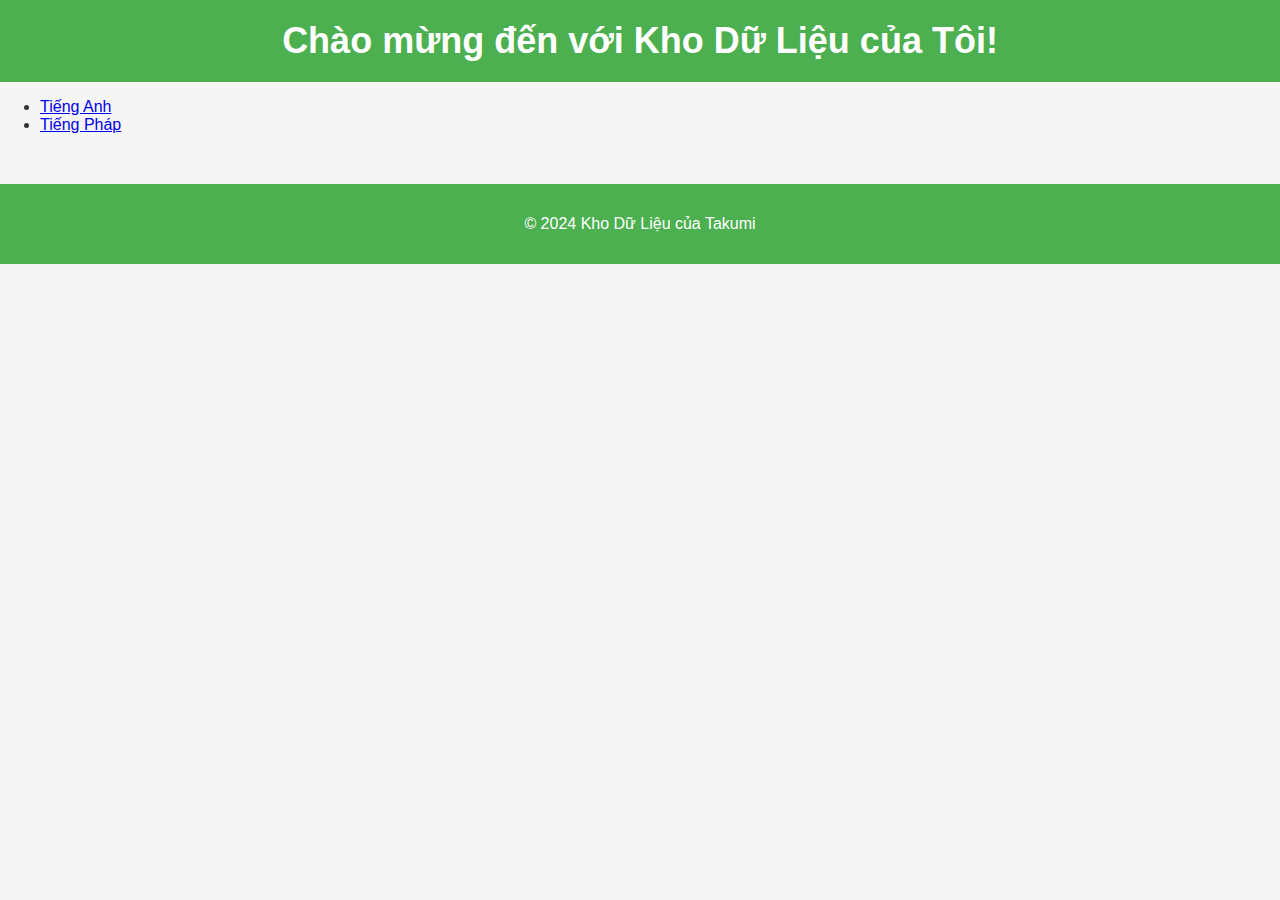
==== index.html @ 9d0a419c "Add files via upload" ====
<!DOCTYPE html>
<html lang="en">
<head>
    <meta charset="UTF-8">
    <meta name="viewport" content="width=device-width, initial-scale=1.0">
    <title>Trang Chủ</title>
    <link rel="stylesheet" href="style.css">
</head>
<body>
    <header>
        <h1>Chào mừng đến với Kho Dữ Liệu của Tôi!</h1>
    </header>
    <nav>
        <ul>
            <li><a href="languages/english/index.html">Tiếng Anh</a></li>
            <li><a href="languages/french/index.html">Tiếng Pháp</a></li>
        </ul>
    </nav>
    <footer>
        <p>© 2024 Kho Dữ Liệu của Takumi</p>
    </footer>
</body>
</html>
---- style.css ----
/* Cấu trúc cơ bản cho trang */
body {
    font-family: 'Arial', sans-serif;
    background-color: #f5f5f5;
    color: #333;
    margin: 0;
    padding: 0;
}

.container {
    max-width: 1200px;
    margin: 0 auto;
    padding: 20px;
}

header {
    text-align: center;
    background-color: #4CAF50;
    color: white;
    padding: 20px 0;
}

header h1 {
    margin: 0;
    font-size: 36px;
}

#flashcard-container {
    display: flex;
    justify-content: space-around;
    margin-top: 30px;
}

.flashcard {
    width: 250px;
    height: 350px;
    background-color: #ffffff;
    border-radius: 8px;
    box-shadow: 0 4px 8px rgba(0, 0, 0, 0.1);
    overflow: hidden;
    position: relative;
    cursor: pointer;
    transition: transform 0.3s ease;
}

.flashcard:hover {
    transform: scale(1.05);
}

.flashcard .front, .flashcard .back {
    display: flex;
    justify-content: center;
    align-items: center;
    height: 100%;
    text-align: center;
    padding: 20px;
}

.flashcard .front {
    background-color: #f0f0f0;
}

.flashcard .back {
    background-color: #4CAF50;
    color: white;
    position: absolute;
    top: 0;
    left: 0;
    right: 0;
    bottom: 0;
    transform: rotateY(180deg);
    backface-visibility: hidden;
}

.flashcard:hover .front {
    transform: rotateY(180deg);
}

footer {
    text-align: center;
    background-color: #4CAF50;
    color: white;
    padding: 15px;
    margin-top: 50px;
}
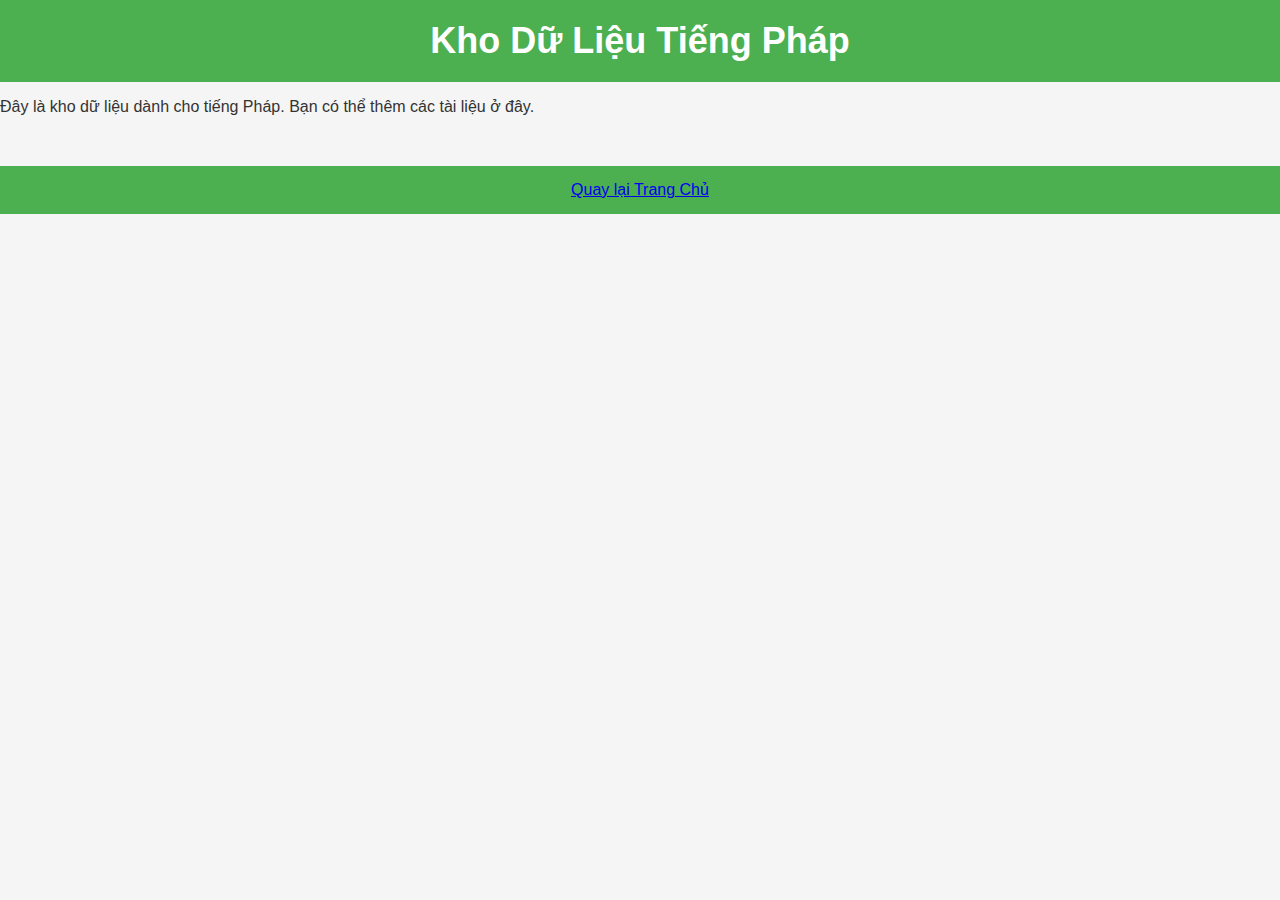
==== commit fbf09650: "Add files via upload" ====
--- a/index.html
+++ b/index.html
@@ -1,23 +1,18 @@
 <!DOCTYPE html>
-<html lang="en">
+<html lang="fr">
 <head>
     <meta charset="UTF-8">
     <meta name="viewport" content="width=device-width, initial-scale=1.0">
-    <title>Trang Chủ</title>
-    <link rel="stylesheet" href="style.css">
+    <title>Français</title>
+    <link rel="stylesheet" href="../../style.css">
 </head>
 <body>
     <header>
-        <h1>Chào mừng đến với Kho Dữ Liệu của Tôi!</h1>
+        <h1>Kho Dữ Liệu Tiếng Pháp</h1>
     </header>
-    <nav>
-        <ul>
-            <li><a href="languages/english/index.html">Tiếng Anh</a></li>
-            <li><a href="languages/french/index.html">Tiếng Pháp</a></li>
-        </ul>
-    </nav>
+    <p>Đây là kho dữ liệu dành cho tiếng Pháp. Bạn có thể thêm các tài liệu ở đây.</p>
     <footer>
-        <p>© 2024 Kho Dữ Liệu của Takumi</p>
+        <a href="../../index.html">Quay lại Trang Chủ</a>
     </footer>
 </body>
 </html>
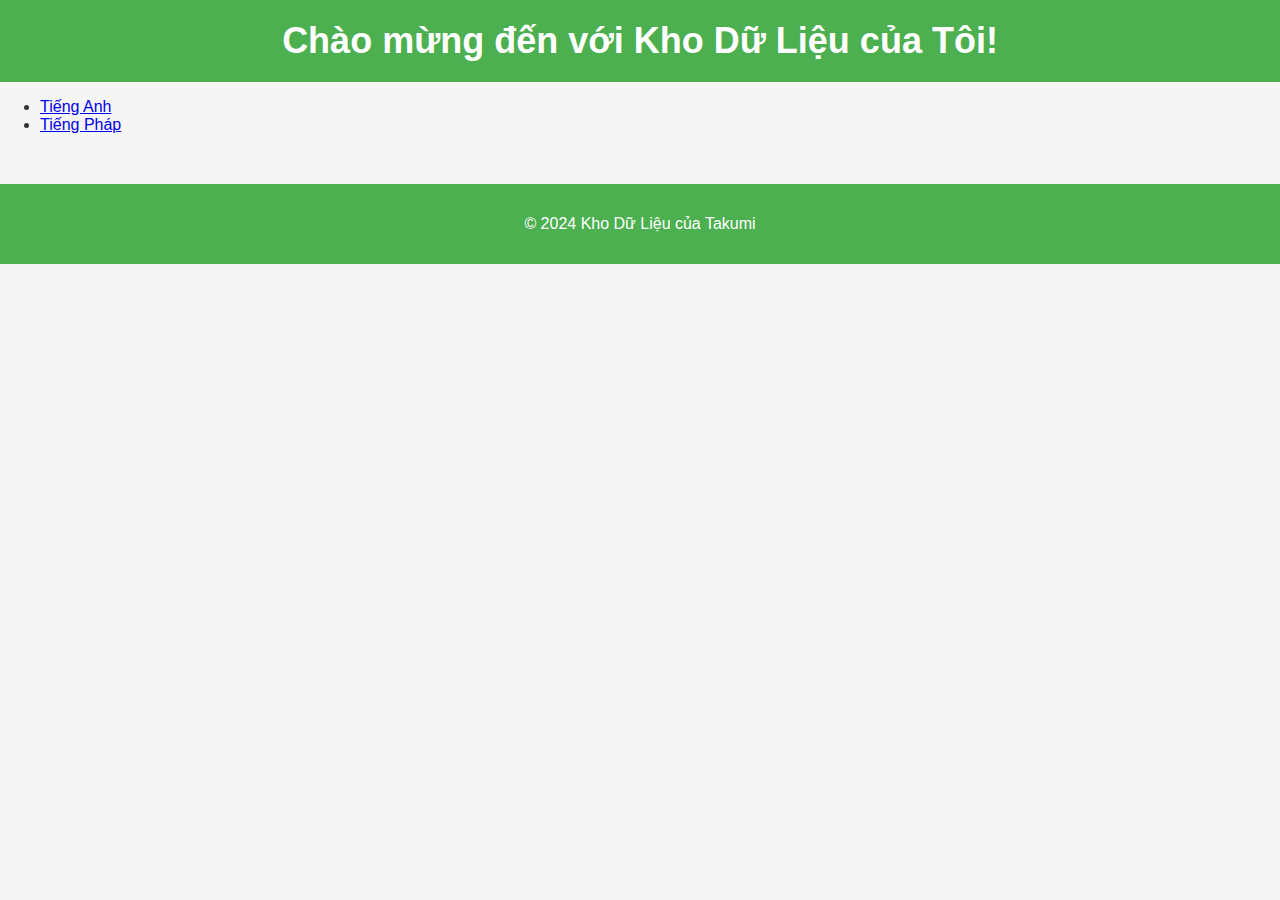
==== commit 178aa6ec: "Add files via upload" ====
--- a/index.html
+++ b/index.html
@@ -1,18 +1,23 @@
 <!DOCTYPE html>
-<html lang="fr">
+<html lang="en">
 <head>
     <meta charset="UTF-8">
     <meta name="viewport" content="width=device-width, initial-scale=1.0">
-    <title>Français</title>
-    <link rel="stylesheet" href="../../style.css">
+    <title>Trang Chủ</title>
+    <link rel="stylesheet" href="style.css">
 </head>
 <body>
     <header>
-        <h1>Kho Dữ Liệu Tiếng Pháp</h1>
+        <h1>Chào mừng đến với Kho Dữ Liệu của Tôi!</h1>
     </header>
-    <p>Đây là kho dữ liệu dành cho tiếng Pháp. Bạn có thể thêm các tài liệu ở đây.</p>
+    <nav>
+        <ul>
+            <li><a href="languages/english/index.html">Tiếng Anh</a></li>
+            <li><a href="languages/french/index.html">Tiếng Pháp</a></li>
+        </ul>
+    </nav>
     <footer>
-        <a href="../../index.html">Quay lại Trang Chủ</a>
+        <p>© 2024 Kho Dữ Liệu của Takumi</p>
     </footer>
 </body>
 </html>
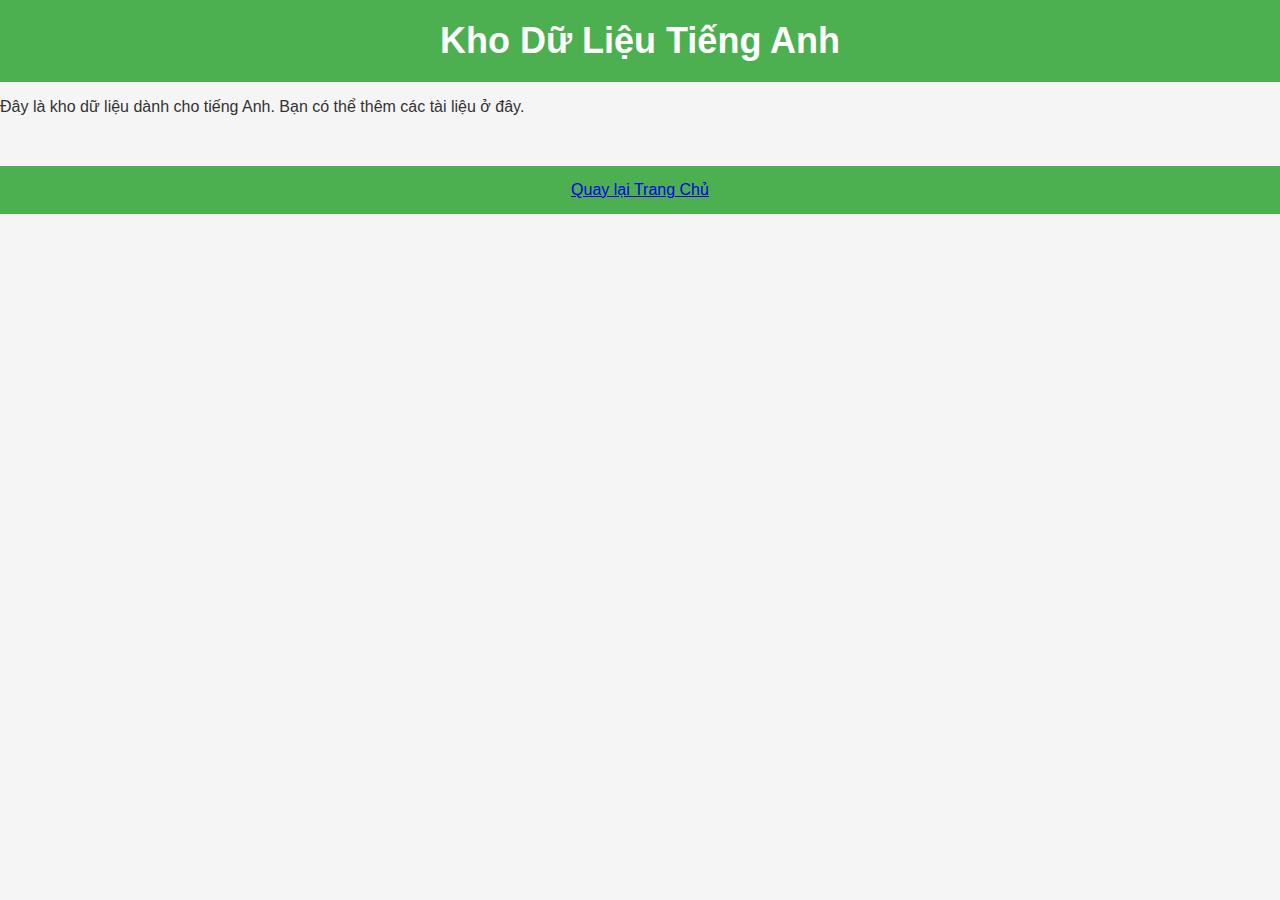
==== commit 6f35d700: "Add files via upload" ====
--- a/index.html
+++ b/index.html
@@ -3,21 +3,16 @@
 <head>
     <meta charset="UTF-8">
     <meta name="viewport" content="width=device-width, initial-scale=1.0">
-    <title>Trang Chủ</title>
-    <link rel="stylesheet" href="style.css">
+    <title>Tiếng Anh</title>
+    <link rel="stylesheet" href="../../style.css">
 </head>
 <body>
     <header>
-        <h1>Chào mừng đến với Kho Dữ Liệu của Tôi!</h1>
+        <h1>Kho Dữ Liệu Tiếng Anh</h1>
     </header>
-    <nav>
-        <ul>
-            <li><a href="languages/english/index.html">Tiếng Anh</a></li>
-            <li><a href="languages/french/index.html">Tiếng Pháp</a></li>
-        </ul>
-    </nav>
+    <p>Đây là kho dữ liệu dành cho tiếng Anh. Bạn có thể thêm các tài liệu ở đây.</p>
     <footer>
-        <p>© 2024 Kho Dữ Liệu của Takumi</p>
+        <a href="../../index.html">Quay lại Trang Chủ</a>
     </footer>
 </body>
 </html>
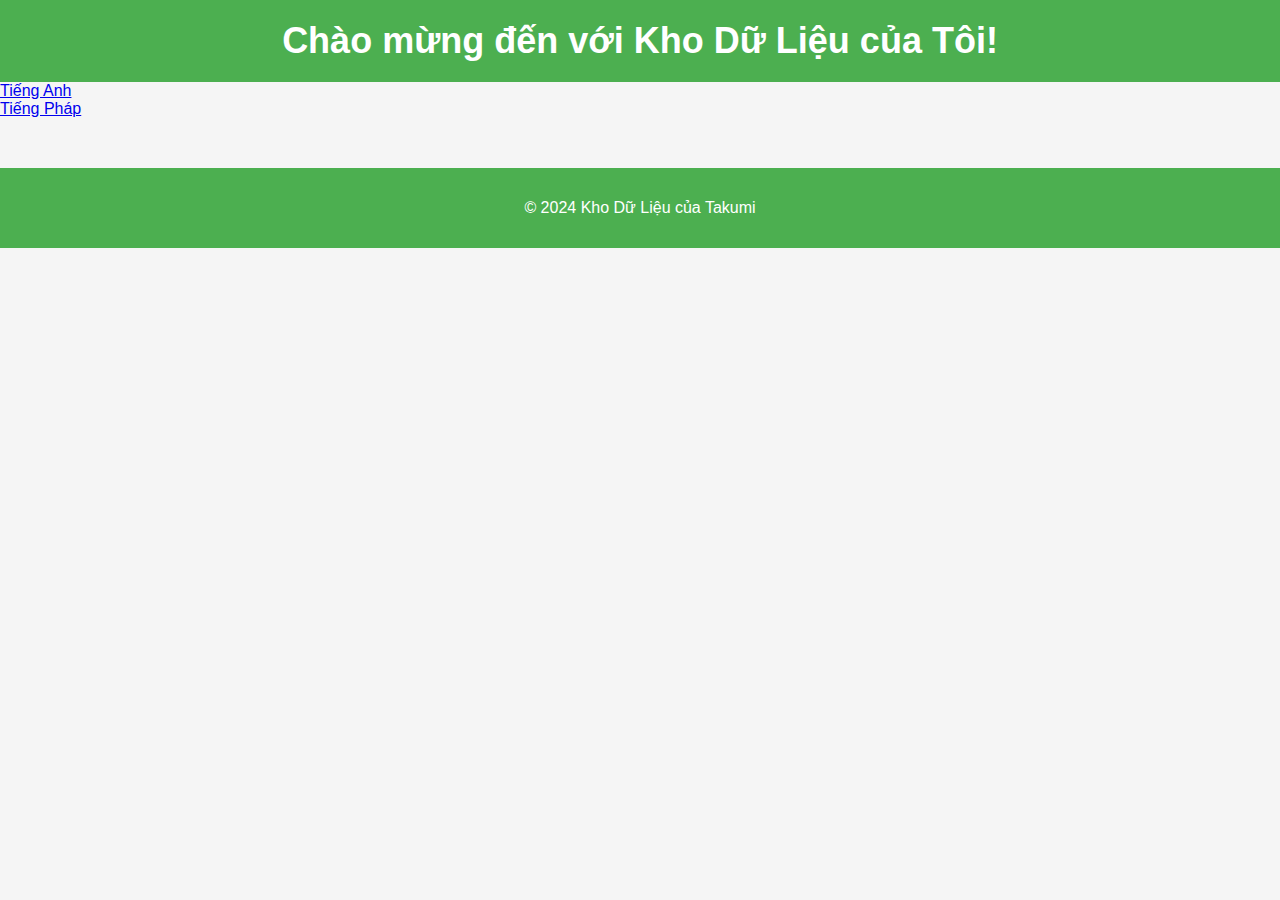
==== commit 4535b589: "Update index.html" ====
--- a/index.html
+++ b/index.html
@@ -3,16 +3,25 @@
 <head>
     <meta charset="UTF-8">
     <meta name="viewport" content="width=device-width, initial-scale=1.0">
-    <title>Tiếng Anh</title>
-    <link rel="stylesheet" href="../../style.css">
+    <title>Trang Chủ</title>
+    <link rel="stylesheet" href="style.css">
 </head>
 <body>
     <header>
-        <h1>Kho Dữ Liệu Tiếng Anh</h1>
+        <h1>Chào mừng đến với Kho Dữ Liệu của Tôi!</h1>
     </header>
-    <p>Đây là kho dữ liệu dành cho tiếng Anh. Bạn có thể thêm các tài liệu ở đây.</p>
+
+    <div class="content">
+        <div class="card">
+            <a href="languages/english/index.html">Tiếng Anh</a>
+        </div>
+        <div class="card">
+            <a href="languages/french/index.html">Tiếng Pháp</a>
+        </div>
+    </div>
+
     <footer>
-        <a href="../../index.html">Quay lại Trang Chủ</a>
+        <p>© 2024 Kho Dữ Liệu của Takumi</p>
     </footer>
 </body>
 </html>
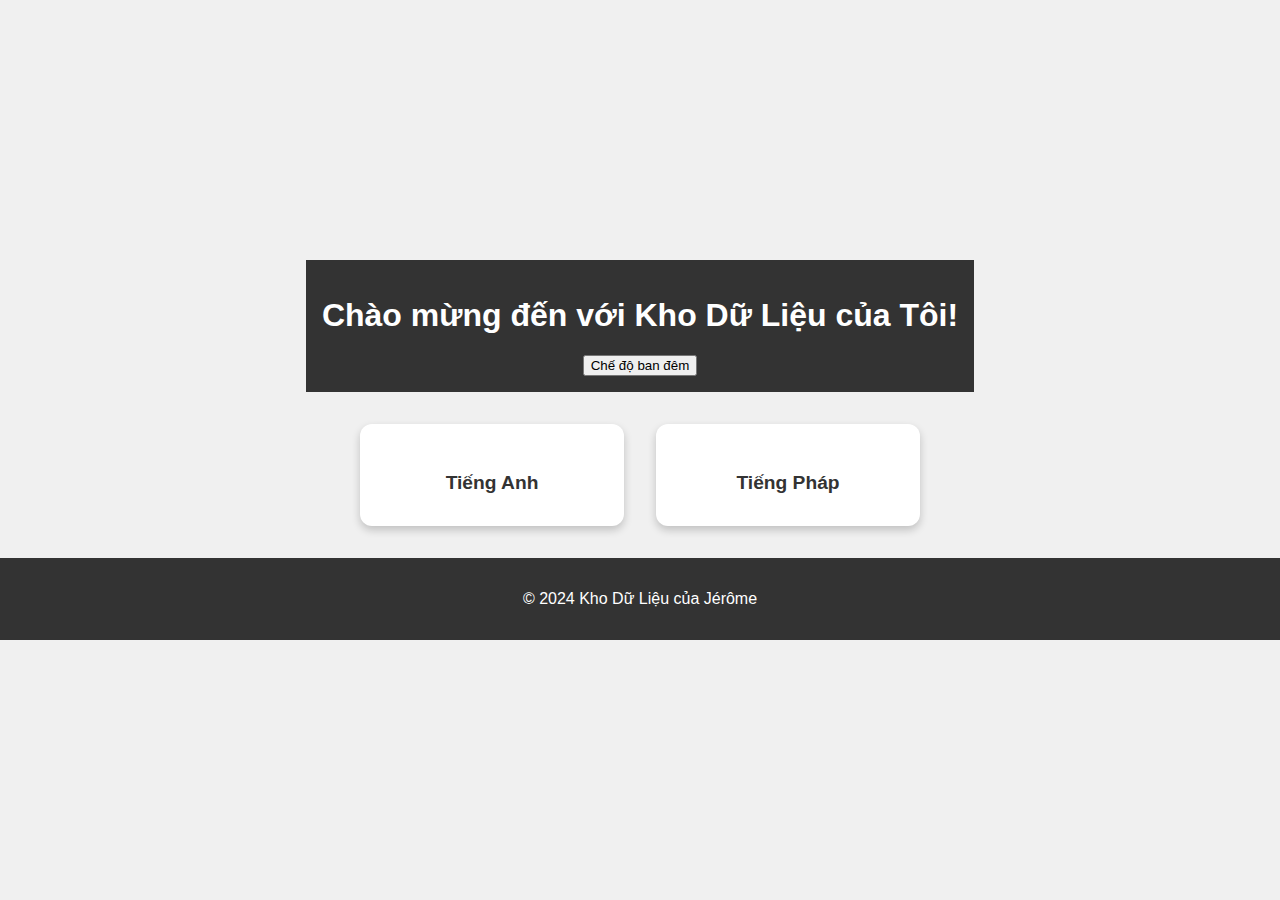
==== commit ec0df541: "Update index.html" ====
--- a/index.html
+++ b/index.html
@@ -9,6 +9,7 @@
 <body>
     <header>
         <h1>Chào mừng đến với Kho Dữ Liệu của Tôi!</h1>
+        <button id="theme-toggle">Chế độ ban đêm</button>
     </header>
 
     <div class="content">
@@ -21,7 +22,9 @@
     </div>
 
     <footer>
-        <p>© 2024 Kho Dữ Liệu của Takumi</p>
+        <p>© 2024 Kho Dữ Liệu của Jérôme</p>
     </footer>
+
+    <script src="script.js"></script>
 </body>
 </html>
--- a/style.css
+++ b/style.css
@@ -1,85 +1,63 @@
-/* Cấu trúc cơ bản cho trang */
+/* Cấu hình chung cho body */
 body {
-    font-family: 'Arial', sans-serif;
-    background-color: #f5f5f5;
-    color: #333;
+    font-family: Arial, sans-serif;
+    background-color: #f0f0f0;
     margin: 0;
     padding: 0;
+    display: flex;
+    justify-content: center;
+    align-items: center;
+    height: 100vh;
+    flex-direction: column;
 }
 
-.container {
-    max-width: 1200px;
-    margin: 0 auto;
-    padding: 20px;
+/* Header */
+header {
+    background-color: #333;
+    color: white;
+    padding: 1rem;
+    text-align: center;
 }
 
-header {
-    text-align: center;
-    background-color: #4CAF50;
-    color: white;
-    padding: 20px 0;
+/* Content (div chứa các card) */
+.content {
+    display: flex;
+    gap: 2rem;
+    margin-top: 2rem;
 }
 
-header h1 {
-    margin: 0;
-    font-size: 36px;
-}
-
-#flashcard-container {
-    display: flex;
-    justify-content: space-around;
-    margin-top: 30px;
-}
-
-.flashcard {
-    width: 250px;
-    height: 350px;
+/* Card (hình chữ nhật bo góc) */
+.card {
     background-color: #ffffff;
-    border-radius: 8px;
-    box-shadow: 0 4px 8px rgba(0, 0, 0, 0.1);
-    overflow: hidden;
-    position: relative;
-    cursor: pointer;
+    border-radius: 12px; /* Bo góc */
+    box-shadow: 0 4px 8px rgba(0, 0, 0, 0.2); /* Bóng đổ */
+    padding: 2rem;
+    width: 200px;
+    text-align: center;
     transition: transform 0.3s ease;
 }
 
-.flashcard:hover {
-    transform: scale(1.05);
+/* Hiệu ứng hover cho card */
+.card:hover {
+    transform: translateY(-5px); /* Hiệu ứng nâng lên khi hover */
 }
 
-.flashcard .front, .flashcard .back {
-    display: flex;
-    justify-content: center;
-    align-items: center;
-    height: 100%;
-    text-align: center;
-    padding: 20px;
+/* Liên kết trong card */
+.card a {
+    text-decoration: none;
+    color: #333;
+    font-size: 1.2rem;
+    font-weight: bold;
+    display: block;
+    margin-top: 1rem;
 }
 
-.flashcard .front {
-    background-color: #f0f0f0;
+/* Footer */
+footer {
+    background-color: #333;
+    color: white;
+    text-align: center;
+    padding: 1rem;
+    margin-top: 2rem;
+    width: 100%;
 }
-
-.flashcard .back {
-    background-color: #4CAF50;
-    color: white;
-    position: absolute;
-    top: 0;
-    left: 0;
-    right: 0;
-    bottom: 0;
-    transform: rotateY(180deg);
-    backface-visibility: hidden;
-}
-
-.flashcard:hover .front {
-    transform: rotateY(180deg);
-}
-
-footer {
-    text-align: center;
-    background-color: #4CAF50;
-    color: white;
-    padding: 15px;
-    margin-top: 50px;
-}
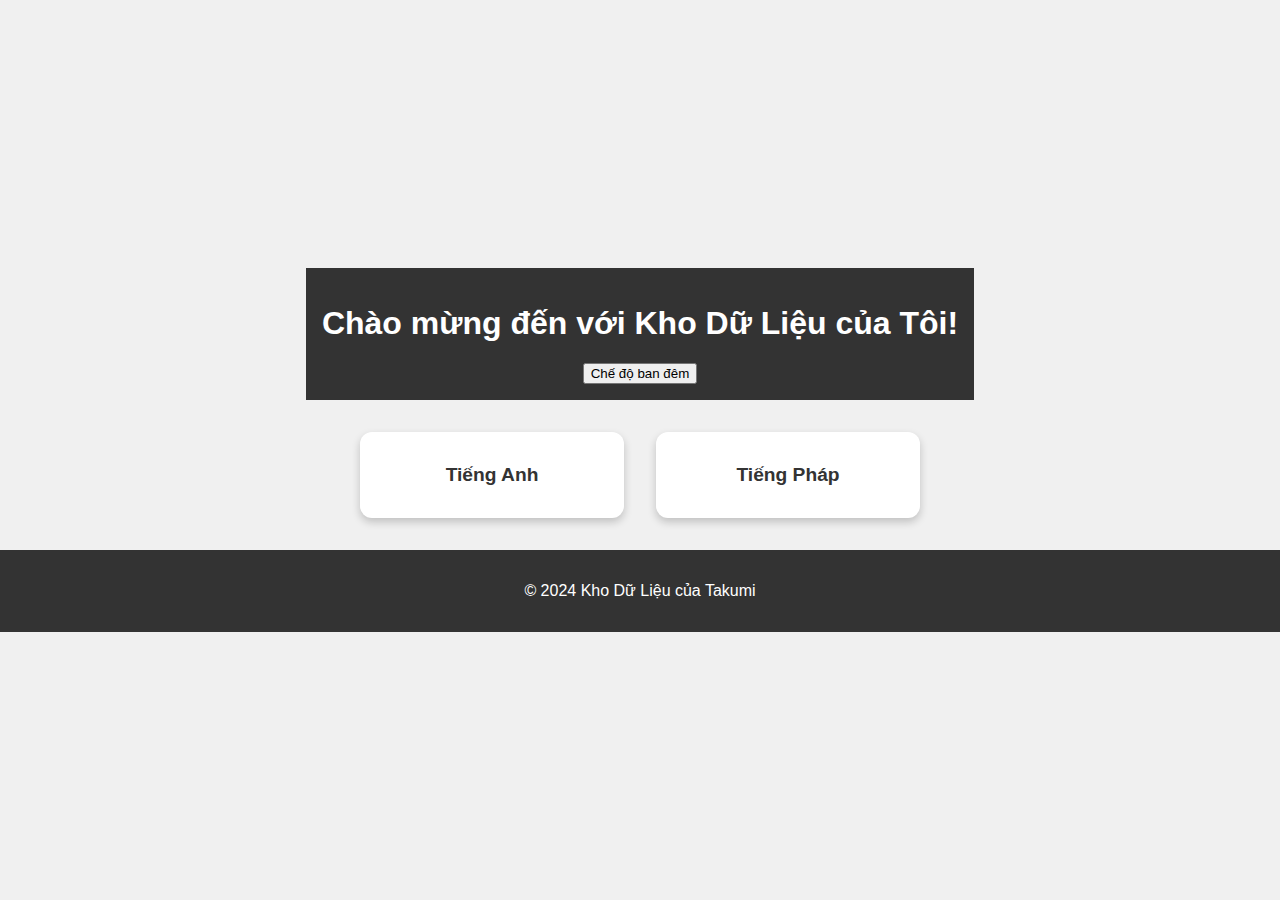
==== commit 85d8cb64: "Update index.html" ====
--- a/index.html
+++ b/index.html
@@ -9,7 +9,7 @@
 <body>
     <header>
         <h1>Chào mừng đến với Kho Dữ Liệu của Tôi!</h1>
-        <button id="theme-toggle">Chế độ ban đêm</button>
+        <button id="theme-toggle" class="theme-btn">Chế độ ban đêm</button>
     </header>
 
     <div class="content">
@@ -22,7 +22,7 @@
     </div>
 
     <footer>
-        <p>© 2024 Kho Dữ Liệu của Jérôme</p>
+        <p>© 2024 Kho Dữ Liệu của Takumi</p>
     </footer>
 
     <script src="script.js"></script>
--- a/style.css
+++ b/style.css
@@ -1,7 +1,8 @@
-/* Cấu hình chung cho body */
+/* Kiểu dáng cho chế độ ban ngày (Light Mode) */
 body {
     font-family: Arial, sans-serif;
     background-color: #f0f0f0;
+    color: #333;
     margin: 0;
     padding: 0;
     display: flex;
@@ -9,9 +10,9 @@
     align-items: center;
     height: 100vh;
     flex-direction: column;
+    transition: background-color 0.3s, color 0.3s;
 }
 
-/* Header */
 header {
     background-color: #333;
     color: white;
@@ -19,40 +20,33 @@
     text-align: center;
 }
 
-/* Content (div chứa các card) */
 .content {
     display: flex;
     gap: 2rem;
     margin-top: 2rem;
 }
 
-/* Card (hình chữ nhật bo góc) */
 .card {
     background-color: #ffffff;
-    border-radius: 12px; /* Bo góc */
-    box-shadow: 0 4px 8px rgba(0, 0, 0, 0.2); /* Bóng đổ */
+    border-radius: 12px;
+    box-shadow: 0 4px 8px rgba(0, 0, 0, 0.2);
     padding: 2rem;
     width: 200px;
     text-align: center;
     transition: transform 0.3s ease;
 }
 
-/* Hiệu ứng hover cho card */
 .card:hover {
-    transform: translateY(-5px); /* Hiệu ứng nâng lên khi hover */
+    transform: translateY(-5px);
 }
 
-/* Liên kết trong card */
 .card a {
     text-decoration: none;
     color: #333;
     font-size: 1.2rem;
     font-weight: bold;
-    display: block;
-    margin-top: 1rem;
 }
 
-/* Footer */
 footer {
     background-color: #333;
     color: white;
@@ -61,3 +55,26 @@
     margin-top: 2rem;
     width: 100%;
 }
+
+/* Kiểu dáng cho chế độ ban đêm (Dark Mode) */
+body.dark-mode {
+    background-color: #333;
+    color: white;
+}
+
+body.dark-mode header {
+    background-color: #444;
+}
+
+body.dark-mode .card {
+    background-color: #555;
+    color: white;
+}
+
+body.dark-mode .card a {
+    color: white;
+}
+
+body.dark-mode footer {
+    background-color: #444;
+}
